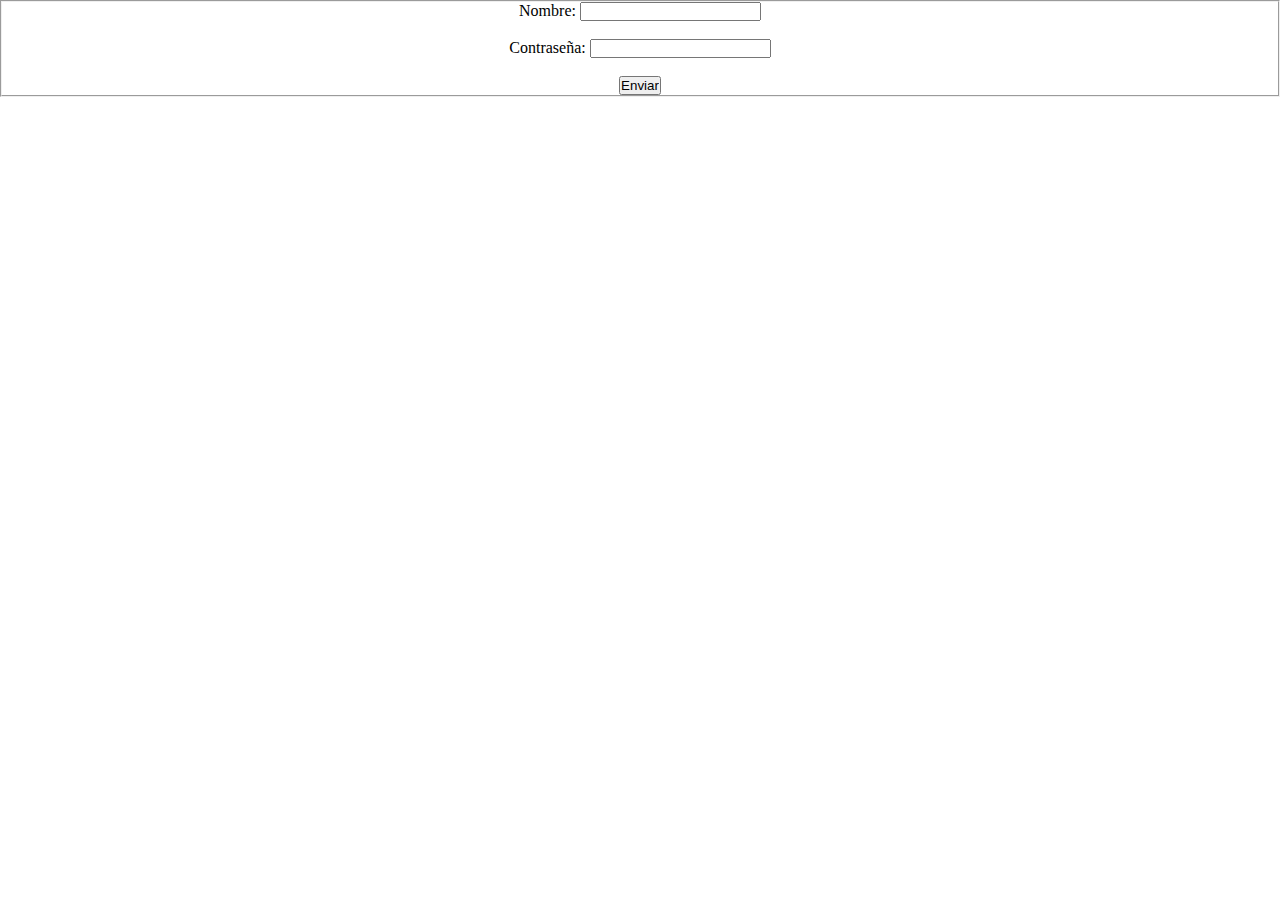
==== registro.html @ 08c7d936 "Add files via upload" ====
<!-- DANIELA ZUÑIGA PINO -->

<!DOCTYPE html>
<html>
<head>

	<meta charset="utf-8">
	<title>Formulario Registro</title>
	<link rel="stylesheet" href="estilos.css">

</head>
<body>

	<form id="form_registro_usuario">

		<fieldset id="s"><center>

			Nombre: <input required type="text" name="txt_nombre" id="in_usuario">
		    <br><br>
		    Contraseña: <input type="text" name="txt_contraseña" id="in_contrasena">
		    <br><br>
		    <input type="submit" name="enviar" value="Enviar" id="btn_enviar_registro">

		</center></fieldset>
	</form>

</body>
</html>
---- estilos.css ----
/*Daniela*/

@import url('https://fonts.googleapis.com/css2?family=Comfortaa&display=swap');
* {
    margin: 0px;
    padding: 0px;
}

#landing_navbar {
    position: fixed;
    width: 220px;
    height: 100%;
    background: #000102;
    font-family: 'Comfortaa', cursive;
}

#landing_navbar ul li {
    color: rgba(255, 255, 255, 0.9);
    text-align: center;
    padding: 20px 10px;
    list-style: none;
    border-bottom: 1px solid rgb(255, 255, 255);
}

#landing_navbar a {
    text-decoration: none;
    color: #fff;
}

#navbar_logo {
    border-radius: 50%;
    display: block;
    margin: 0 auto;
    padding: 12px;
}

button {
    position: absolute;
    top: 94%;
    left: 19%;
    transform: translate(-5%, -75%);
}

button {
    background: none;
    color: #ccc;
    width: 140px;
    height: 50px;
    border: 1px solid #338033;
    font-size: 18px;
    border-radius: 4px;
    transition: .6s;
    overflow: hidden;
}

button:focus {
    outline: none;
}

button::before {
    content: '';
    display: block;
    position: absolute;
    background: rgba(255, 255, 255, .5);
    width: 60px;
    height: 100%;
    left: 0;
    top: 0;
    opacity: .5s;
    filter: blur(30px);
    transform: translateX(-130px) skewX(-15deg);
}

button::after {
    content: '';
    display: block;
    position: absolute;
    background: rgba(255, 255, 255, .2);
    width: 30px;
    height: 100%;
    left: 30px;
    top: 0;
    opacity: 0;
    filter: blur(30px);
    transform: translate(-100px) scaleX(-15deg);
}

button:hover {
    background: #338033;
    cursor: pointer;
}

button:hover:before {
    transform: translateX(300px) skew(-15deg);
    opacity: .6;
    transition: .7s;
}

button:hover::after {
    transform: translateX(300px) skew(-15deg);
    opacity: 1;
    transition: .7s;
}

Hola.
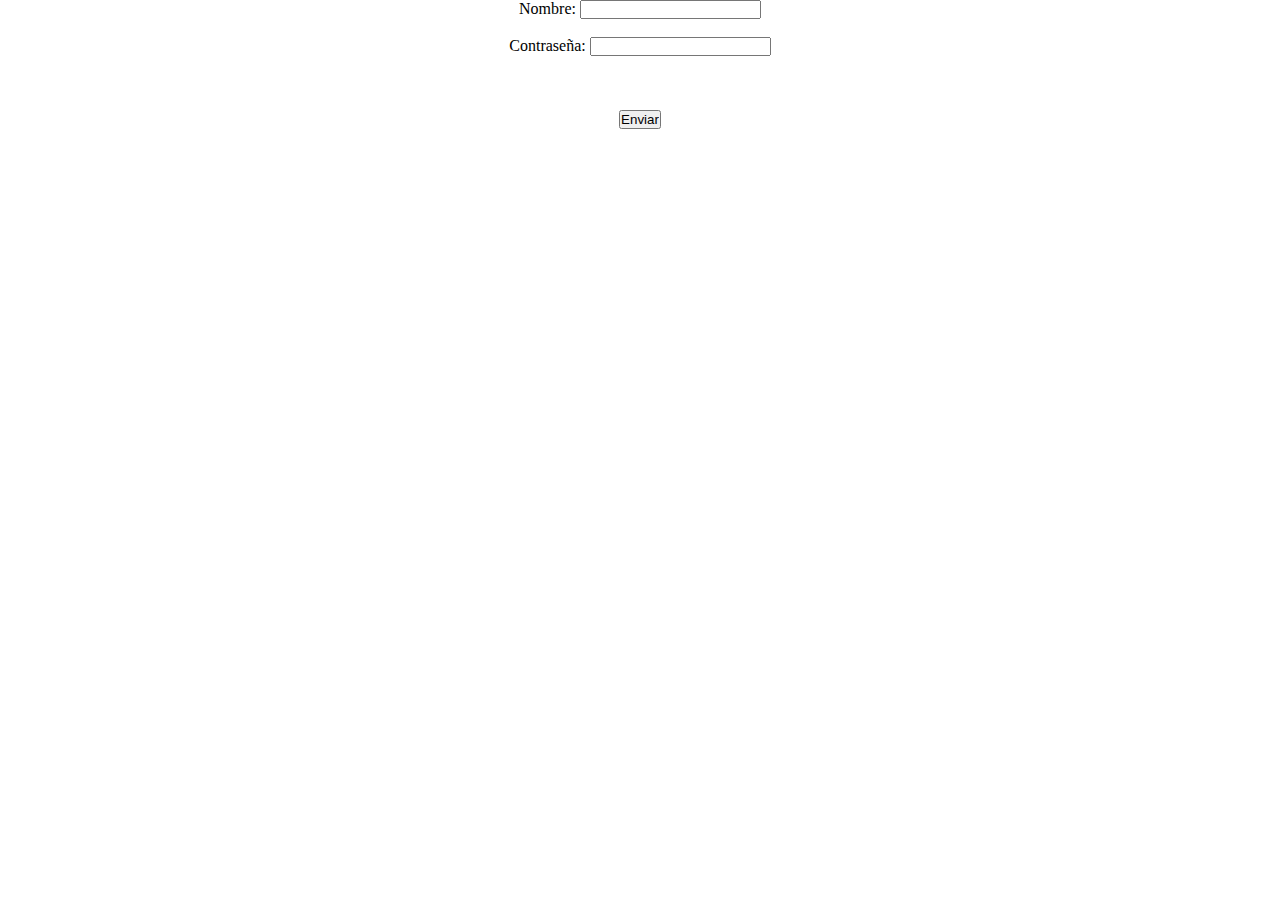
==== commit 9cb28d6a: "Update registro.html" ====
--- a/registro.html
+++ b/registro.html
@@ -9,20 +9,21 @@
 	<link rel="stylesheet" href="estilos.css">
 
 </head>
+
 <body>
 
 	<form id="form_registro_usuario">
+		
+		<center>
+		Nombre: <input required type="text" name="txt_nombre" id="in_usuario">
+		<br><br>
+		Contraseña: <input type="text" name="txt_contraseña" id="in_contrasena">
+		<br><br>
+		<br><br>
+		<input type="submit" name="enviar" value="Enviar" id="btn_enviar_registro" >
+        	</center>
 
-		<fieldset id="s"><center>
-
-			Nombre: <input required type="text" name="txt_nombre" id="in_usuario">
-		    <br><br>
-		    Contraseña: <input type="text" name="txt_contraseña" id="in_contrasena">
-		    <br><br>
-		    <input type="submit" name="enviar" value="Enviar" id="btn_enviar_registro">
-
-		</center></fieldset>
-	</form>
+	</form></section>
 
 </body>
-</html>+</html>
--- a/estilos.css
+++ b/estilos.css
@@ -20,6 +20,10 @@
     padding: 20px 10px;
     list-style: none;
     border-bottom: 1px solid rgb(255, 255, 255);
+}
+
+li:first-child{
+    border-top: 1px solid rgb(255, 255, 255);
 }
 
 #landing_navbar a {
@@ -102,4 +106,31 @@
     transition: .7s;
 }
 
-Hola.
+/*Camilo*/
+#title{
+    font-family: 'Comfortaa', cursive;
+    font-size: 50px;
+    margin-left: 250px;
+    margin-right: 30px;
+    padding: 1em;
+}
+
+.parrafo1{
+    font-family: 'Comfortaa', cursive;
+    width: 1000px;
+    margin-left: 250px;
+    margin-right: 30px;
+}
+
+.parrafo2{
+    font-family: 'Comfortaa', cursive;
+    width: 400px;
+    transform: translate(250px);
+}
+
+.subtitle{
+    font-family: 'Comfortaa', cursive;
+    transform: translate(250px);
+    padding: 1em;
+    margin-top: 20px;
+}
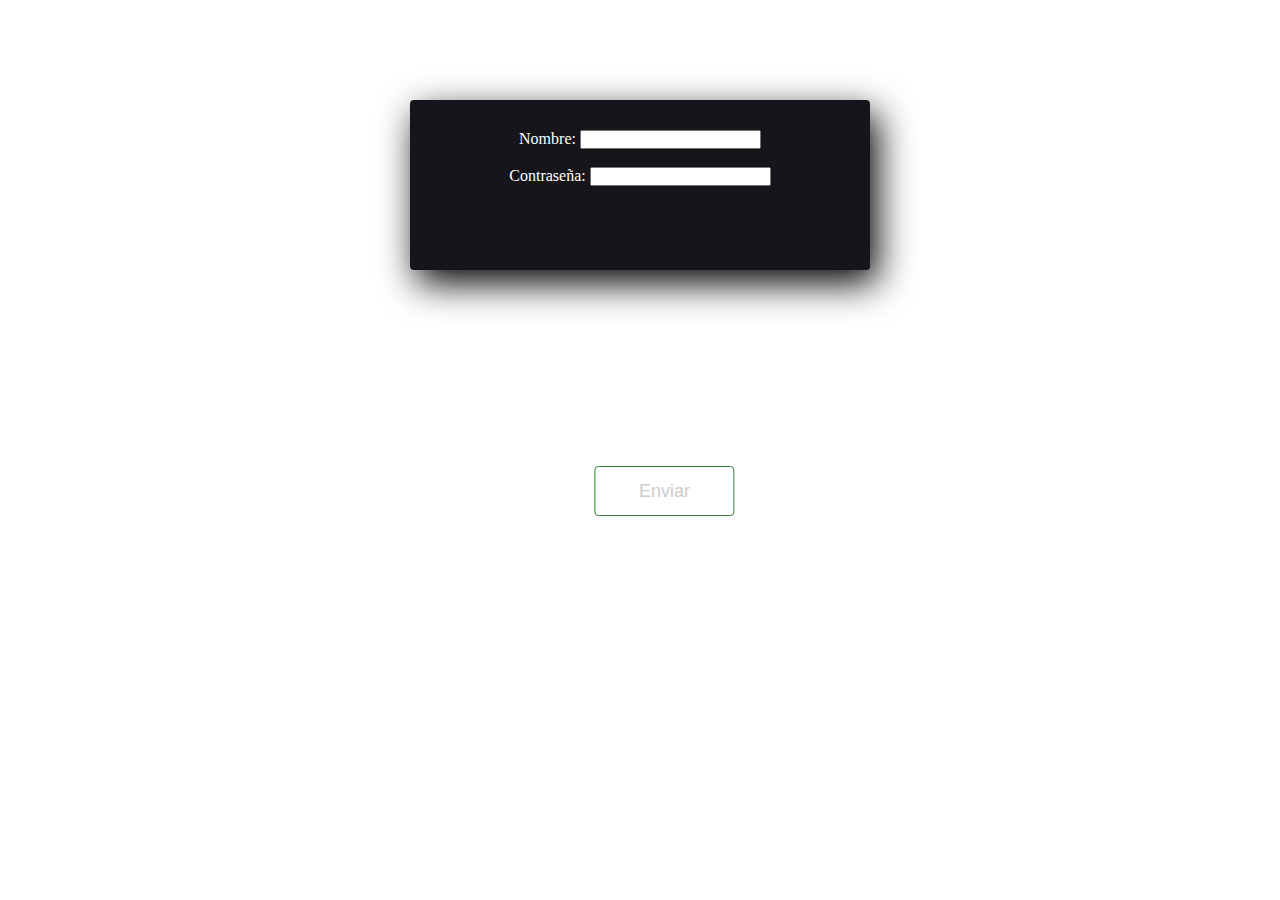
==== commit affd8983: "Update registro.html" ====
--- a/registro.html
+++ b/registro.html
@@ -15,7 +15,7 @@
 	<form id="form_registro_usuario">
 		
 		<center>
-		Nombre: <input required type="text" name="txt_nombre" id="in_usuario">
+		Nombre: <input type="text" name="txt_nombre" id="in_usuario">
 		<br><br>
 		Contraseña: <input type="text" name="txt_contraseña" id="in_contrasena">
 		<br><br>
--- a/estilos.css
+++ b/estilos.css
@@ -134,3 +134,132 @@
     padding: 1em;
     margin-top: 20px;
 }
+
+
+/* DANIELA ZUÑIGA PINO*/
+
+#form_registro_usuario {
+    width: 400px;
+    background: #16151b;
+    padding: 30px;
+    margin: auto;
+    margin-top: 100px;
+    border-radius: 4px;
+    font-family: 'calibri';
+    color: white;
+    box-shadow: 7px 13px 37px #000;
+}
+
+#form_registro_usuario h4 {
+    font-size: 22px;
+    margin-bottom: 20px;
+}
+
+.controls {
+    width: 100%;
+    background: #1b1922;
+    padding: 10px;
+    border-radius: 4px;
+    margin-bottom: 16px;
+    border: 1px solid #16151b;
+    font-family: 'calibri';
+    font-size: 18px;
+    color: white;
+}
+
+#form_registro_usuario p {
+    height: 40px;
+    text-align: center;
+    font-size: 18px;
+    line-height: 40px;
+}
+
+#form_registro_usuario a {
+    color: white;
+    text-decoration: none;
+}
+
+#form_registro_usuario a:hover {
+    color: white;
+    text-decoration: underline;
+}
+
+#btn_enviar_registro {
+    position: absolute;
+    top: 94%;
+    left: 19%;
+    transform: translate(251%, -760%);
+}
+
+#btn_enviar_registro {
+    background: none;
+    color: #ccc;
+    width: 140px;
+    height: 50px;
+    border: 1px solid #338033;
+    font-size: 18px;
+    border-radius: 4px;
+    transition: .6s;
+    overflow: hidden;
+}
+
+#btn_enviar_registro:focus {
+    outline: none;
+}
+
+#btn_enviar_registro::before {
+    content: '';
+    display: block;
+    position: absolute;
+    background: rgba(255, 255, 255, .5);
+    width: 60px;
+    height: 100%;
+    left: 0;
+    top: 0;
+    opacity: .5s;
+    filter: blur(30px);
+    transform: translateX(-130px) skewX(-15deg);
+}
+
+#btn_enviar_registro::after {
+    content: '';
+    display: block;
+    position: absolute;
+    background: rgba(255, 255, 255, .2);
+    width: 30px;
+    height: 100%;
+    left: 30px;
+    top: 0;
+    opacity: 0;
+    filter: blur(30px);
+    transform: translate(-100px) scaleX(-15deg);
+}
+
+#btn_enviar_registro:hover {
+    background: #338033;
+    cursor: pointer;
+}
+
+#btn_enviar_registro:hover:before {
+    transform: translateX(300px) skew(-15deg);
+    opacity: .6;
+    transition: .7s;
+}
+
+#btn_enviar_registro:hover::after {
+    transform: translateX(300px) skew(-15deg);
+    opacity: 1;
+    transition: .7s;
+}
+
+#in_usuario{
+    color: rgba(255, 255, 255, 0.9);
+    text-align: center;
+}
+
+#in_contrasena{
+    color: rgba(255, 255, 255, 0.9);
+    text-align: center;
+}
+
+
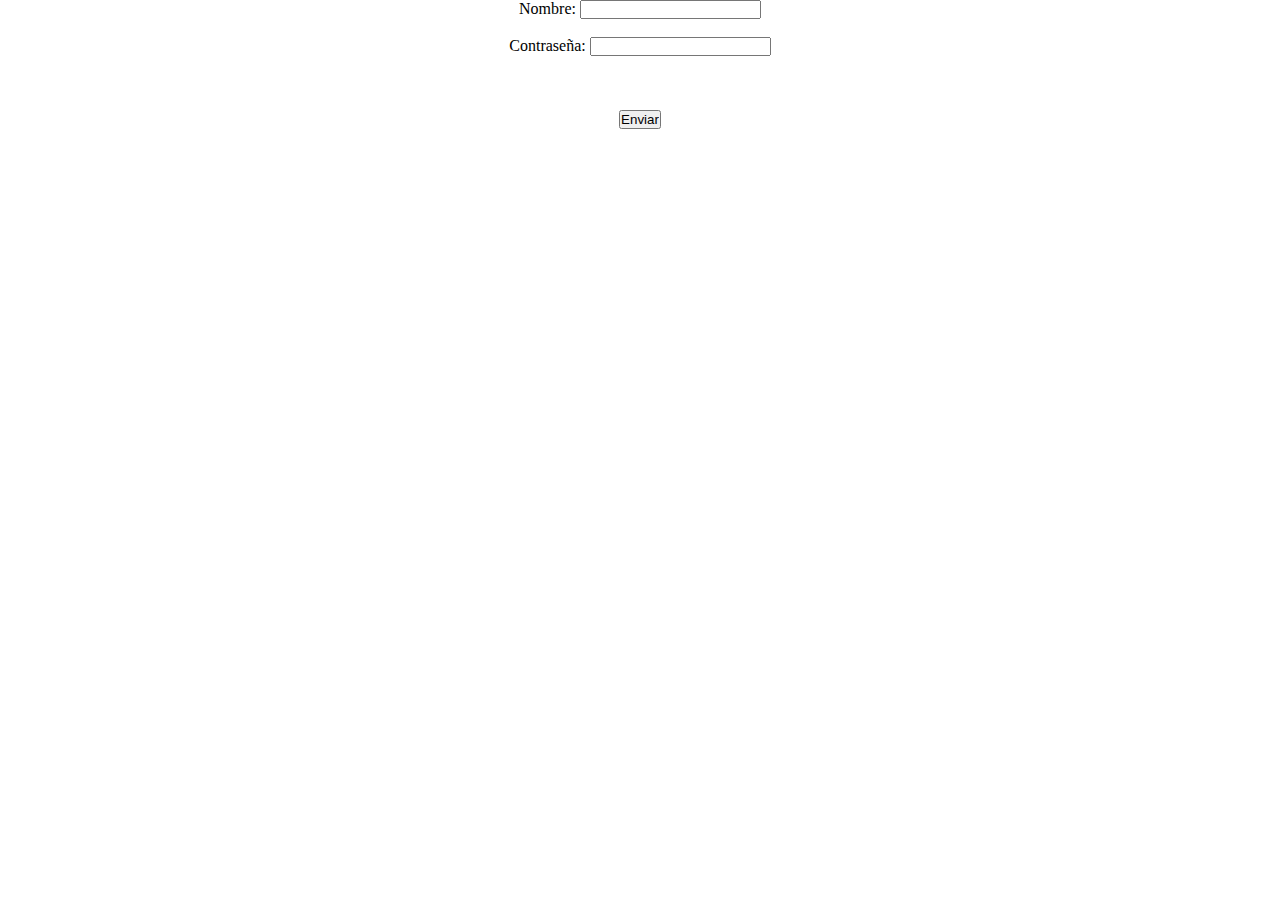
==== commit a828a767: "Update registro.html" ====
--- a/registro.html
+++ b/registro.html
@@ -3,8 +3,9 @@
 <!DOCTYPE html>
 <html>
 <head>
-
-	<meta charset="utf-8">
+	<meta charset="UTF-8"> <!--Permite usar caracteres especiales-->
+        <meta http-equiv="X-UA-Compatible" content="IE=edge"> <!--Permite compatibilidad con navegadores en diversidad-->
+        <meta name="viewport" content="width=device-width, initial-scale=1.0"> <!--RD/Responsive Design-->
 	<title>Formulario Registro</title>
 	<link rel="stylesheet" href="estilos.css">
 
--- a/estilos.css
+++ b/estilos.css
@@ -134,132 +134,3 @@
     padding: 1em;
     margin-top: 20px;
 }
-
-
-/* DANIELA ZUÑIGA PINO*/
-
-#form_registro_usuario {
-    width: 400px;
-    background: #16151b;
-    padding: 30px;
-    margin: auto;
-    margin-top: 100px;
-    border-radius: 4px;
-    font-family: 'calibri';
-    color: white;
-    box-shadow: 7px 13px 37px #000;
-}
-
-#form_registro_usuario h4 {
-    font-size: 22px;
-    margin-bottom: 20px;
-}
-
-.controls {
-    width: 100%;
-    background: #1b1922;
-    padding: 10px;
-    border-radius: 4px;
-    margin-bottom: 16px;
-    border: 1px solid #16151b;
-    font-family: 'calibri';
-    font-size: 18px;
-    color: white;
-}
-
-#form_registro_usuario p {
-    height: 40px;
-    text-align: center;
-    font-size: 18px;
-    line-height: 40px;
-}
-
-#form_registro_usuario a {
-    color: white;
-    text-decoration: none;
-}
-
-#form_registro_usuario a:hover {
-    color: white;
-    text-decoration: underline;
-}
-
-#btn_enviar_registro {
-    position: absolute;
-    top: 94%;
-    left: 19%;
-    transform: translate(251%, -760%);
-}
-
-#btn_enviar_registro {
-    background: none;
-    color: #ccc;
-    width: 140px;
-    height: 50px;
-    border: 1px solid #338033;
-    font-size: 18px;
-    border-radius: 4px;
-    transition: .6s;
-    overflow: hidden;
-}
-
-#btn_enviar_registro:focus {
-    outline: none;
-}
-
-#btn_enviar_registro::before {
-    content: '';
-    display: block;
-    position: absolute;
-    background: rgba(255, 255, 255, .5);
-    width: 60px;
-    height: 100%;
-    left: 0;
-    top: 0;
-    opacity: .5s;
-    filter: blur(30px);
-    transform: translateX(-130px) skewX(-15deg);
-}
-
-#btn_enviar_registro::after {
-    content: '';
-    display: block;
-    position: absolute;
-    background: rgba(255, 255, 255, .2);
-    width: 30px;
-    height: 100%;
-    left: 30px;
-    top: 0;
-    opacity: 0;
-    filter: blur(30px);
-    transform: translate(-100px) scaleX(-15deg);
-}
-
-#btn_enviar_registro:hover {
-    background: #338033;
-    cursor: pointer;
-}
-
-#btn_enviar_registro:hover:before {
-    transform: translateX(300px) skew(-15deg);
-    opacity: .6;
-    transition: .7s;
-}
-
-#btn_enviar_registro:hover::after {
-    transform: translateX(300px) skew(-15deg);
-    opacity: 1;
-    transition: .7s;
-}
-
-#in_usuario{
-    color: rgba(255, 255, 255, 0.9);
-    text-align: center;
-}
-
-#in_contrasena{
-    color: rgba(255, 255, 255, 0.9);
-    text-align: center;
-}
-
-
